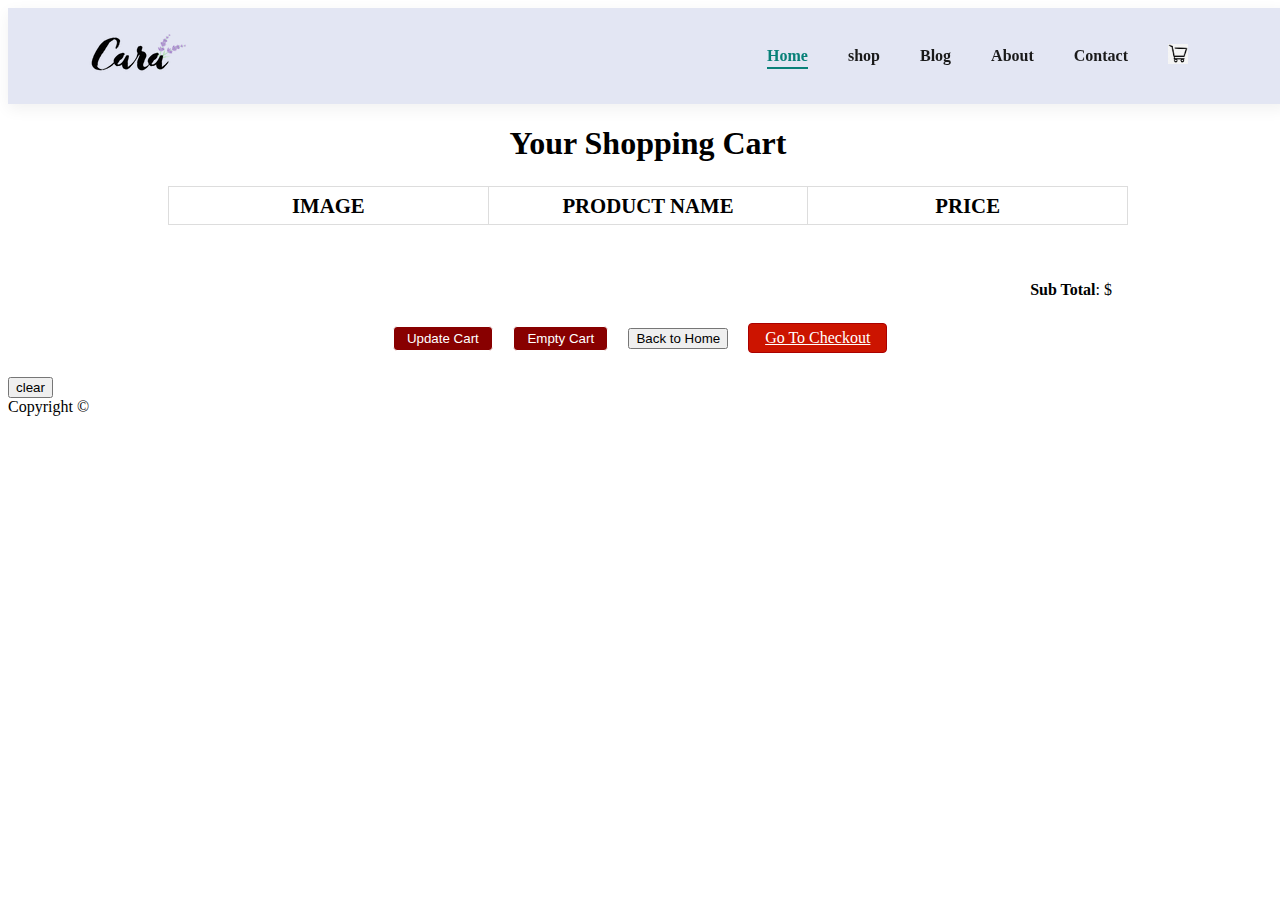
==== cart.html @ 06993d11 "update" ====
<!DOCTYPE html>
<html>
<head>
<title>Your Shopping Cart</title>
<meta charset="utf-8" />
<link rel="stylesheet" href="kumar.css">
<link rel="stylesheet" href="cart.css" media="screen" type="text/css" />
<script type="text/javascript" src="http://ajax.googleapis.com/ajax/libs/jquery/2.0.3/jquery.min.js"></script>
<script type="text/javascript" src="kk.js"></script>
</head>

<body onload="displayCart()">
	<section id="header">
        <a href="#"><img src="img/logo.png" class="logo"></a>
        <div>
            <ul id="navbar"><!DOCTYPE html>
				<html>
				<head>
					<title>Cart Page</title>
					<script src="new.js">
						
					</script>
				</head>
				
				
				
				
				
                <li><a class="active" href="index.html">Home</a></li>
                <li><a href="shop.html">shop</a></li>
                <li><a href="blog.html">Blog</a></li>
                <li><a href="about.html">About</a></li>
                <li><a href="contact.html">Contact</a></li>
                <li><a href="cart.html"><img class="cartIcon" src="a.jpg"></a></li>

            </ul>
        </div>
    </section>

<div id="site">
	
	<div id="content">
		<h1>Your Shopping Cart</h1>
		<form id="shopping-cart" action="cart.html" method="post">
			<table class="shopping-cart"  id="cartTable">
			 
			  

			</table>
			<div class="cartItemsPrint">
				<ul id="cartList"></ul>
				<ul id="cartPrice"></ul>
			</div>
			
				
			
				
			<p id="sub-total">
				<strong>Sub Total</strong>: $<span id="totalPrice"></span>
			</p>
			<ul id="shopping-cart-actions">
				<li>
					<input type="submit" name="update" id="update-cart" class="btn" value="Update Cart" />
				</li>
				<li>
					<input type="submit" name="delete" id="empty-cart" class="btn" value="Empty Cart" />
				</li>
				<li>
					<button onclick=" window.location.href='kumar.html';">Back to Home</button>
				</li>
				<li>
					<a href="checkout.html" class="btn">Go To Checkout</a>
				</li>
			</ul>
		</form>
	</div>
	
	

</div>
<button onclick="clearCart(); window.location.href='kumar.html';">clear</button>
<footer id="site-info">
		Copyright &copy; 
	</footer>

</body>
</html>
---- kumar.css ----
.section-p1{
    padding: 40px 80px;
}
.section-m1{
    margin: 40px 0;
}
.cartIcon{
    width: 20px;
    height: 20px;
}
button.normal{
    font-size: 14px;
    font-weight: 600;
    padding: 15px 30px;
    color: #000;
    background-color: #fff;
    border-radius: 4px;
    cursor: pointer;
    border: none;
    outline: none;
    transition: 0.2s; 
}
button.white{
    font-size: 13px;
    font-weight: 600;
    padding: 11px 18px;
    color: #fff;
    background-color: transparent;
    
    cursor: pointer;
    border: 1px solid white;
    outline: none;
    transition: 0.2s; 
}
body{
    width: 100%;
}
#header {
    display: flex;
    align-items: center;
    justify-content: space-between;
    padding: 20px 80px;
    background-color: #E3E6F3;
    box-shadow: 0 5PX 15PX rgba(0, 0, 0, 0.06);
    z-index: 999;
    position: sticky;
    top: 0;
    left: 0;
}
#navbar{
    display: flex;
    align-items: center;
    justify-content: center;
    
}
#navbar li{
    list-style: none;
    padding: 0 20px;
    position: relative;
}
#navbar li a{
    text-decoration: none;
    font-size: 16px;
    font-weight: 600;
    color: #1a1a1a;
    transition: 0.3s ease;
}
#navbar li a:hover{
    color: #088178;
    
}
#navbar li a.active{
    color: #088178;  
}
#navbar li a.active::after,#navbar li a:hover::after{
    content: "";
    width:50%;
    height: 2px;
    background-color: #088178;
    position: absolute;
    bottom: -4px;
    left: 20px;
}
#hero{
    background-image: url("img/hero4.png");
    height: 90vh;
    width: 100%;
    background-size: cover;
    background-position: top 25% right 0;
    padding: 0 80px;
    display: flex;
    flex-direction: column;
    align-items: flex-start;
    justify-content: center;
}
#hero  h4{
    padding-bottom: 15px;
}
#hero h1{
    color:#088178;
}
#hero button{
    background-image: url("img/button.png");
    background-color: transparent;
    color: #088178;
    border: 0;
    padding: 14px 80px 14px 65px;
    background-repeat: no-repeat;
    cursor: pointer;
    font-weight: 700;
    font-size: 15px;
}
#feature{
    display: flex;
    align-items: center;
    justify-content: space-between;
    flex-wrap: wrap;
}
#feature .fe-box{
    width: 180px;
    text-align: center;
    padding: 25px 15px;
    box-shadow: 20px 20px 34px rgba(0, 0, 0, 0.06);
    border: 1px solid #cce7d0;
    border-radius: 4px;
    margin: 15px 0;
}
#feature .fe-box:hover{
    box-shadow: 10px 10px 54px rgba(70, 62,221, 0.5);
}
#feature .fe-box h6{
    display: inline-block ;
    padding: 9px 8px 6px 8px;
    line-height: 1;
    border-radius: 4px;
    color: #088178;
    background-color: #fddde4;
}
#product1{
    text-align: center;
}
#product1 .pro-container{
    display: flex;
   
    justify-content: space-between;
    padding-top: 20px;
    flex-wrap: wrap;
}
#product1 .pro{
    width: 23%;
    min-width: 250px;
    padding: 10px 12px;
    border: 1px solid #cce7d0;
    border-radius: 25px;
    cursor:pointer;
    box-shadow: 20px 20px 30px rgba(0,0,0,0.02);
    margin: 15px 0;
    transition: 0.2s ease;
}
#product1 .pro:hover{
    box-shadow: 20px 20px 30px rgba(0,0,0,0.5);
}
#product1 .pro img{
    width: 100%;
    border-radius: 20px;
}
#product1 .pro .des{
    text-align: center;
    padding:10px 0;
}
#product1 .pro .des span{
    color: #606063;
    font-size: 12px;
    align-items: center;
}
#product1 .pro .des h5{
    padding-top: 7px;
    color: #1a1a1a;
    font-size: 14px;
   
}
#product1 .pro .des i{
    font-size: 12px;
    color: rgb(243,181,25);
}
#product1 .pro .des h4{
    padding-top: 7px;
    font-size: 15px;
    font-weight: 700;
    color: #088178;
}
#banner{
    display: flex;
    flex-direction: column;
    justify-content: center;
    align-items: center;
    text-align: center;
    background-image: url(img/banner/b2.jpg);
    width: 100%;
    height: 40vh;
    background-size: cover;
    background-position: center;
}
#banner h4{
    color: #fff;
    font-size: 16px;
}
#banner h2{
    color: #fff;
    font-size: 30px;
    padding: 10px;
}
#banner span{
    color: red;
}
#banner button:hover{
    background-color: green;
    
}
#sm-banner {
    display: flex;
    justify-content:space-between;
    flex-wrap: wrap;
    margin-left: 20px;
}
#sm-banner .banner-box{
    display: flex;
    flex-direction: column;
    justify-content: center;
    align-items: center;
    text-align: center;
    background-image: url(img/banner/b17.jpg);
    width: 580px;
    height: 50vh;
    background-size: cover;
    background-position: center;
}
#sm-banner .banner-box2{
    display: flex;
    flex-direction: column;
    justify-content: center;
    align-items: center;
    text-align: center;
    background-image: url(img/banner/b10.jpg);
    width: 580px;
    height: 50vh;
    background-size: cover;
    background-position: center;
}
#sm-banner h4{
    color: #fff;
    font-size: 20px;
    font-weight: 300;
}
#sm-banner h2{
    color: #fff;
    font-size: 28px;
    font-weight: 800;
}
#sm-banner span{
    color: #fff;
    font-size: 14px;
    font-weight: 500;
    padding-bottom: 15px;
}
#sm-banner .banner-box:hover button{
    background-color: green;
    border: 1 px solid green;
}
#sm-banner .banner-box2:hover button{
    background-color: green;
    border: 1 px solid green;
}

#banner3 .banner-box{
    display: flex;
    flex-direction: column;
    justify-content: center;
    align-items: center;
    text-align: center;
    background-image: url(img/banner/b7.jpg);
    width: 30%;
    height: 30vh;
    background-size: cover;
    background-position: center;
    padding: 20px;
    margin: 20px;
    
}
#banner3 .banner-box3{
    background-image: url(img/banner/b10.jpg);
}
#banner3 h2{
    color: white;
    font-weight: 900;
    font-size: 22px;
}
#banner3 h3{
    color: rgb(234, 44, 44);
    font-weight: 800;
    font-size: 15px;
}
#banner3{
    display: flex;
}
#banner3 .banner-box4{
    background-image: url("img/banner/b4.jpg");
}
.banner-box2{
    background-image: url("img/banner/b10.jpg");
}
#newsletter{
    display: flex;
    justify-content: space-between;
    flex-wrap: wrap;
    align-items: center;
     background-image: url("img/banner/b4.jpg");
    background-repeat: no-repeat;
    background-position: 20% 30%;
    background-color: rgb(151, 160, 136);
    padding-right: 90px;
    padding-left: 50px;
    margin-left: 20px;
    margin-right: 20px;
    
}
#newsletter h4{
    font-size: 22px;
    font-weight: 700;
    color: #fff;
}
#newsletter p{
    font-size: 14px;
    font-weight: 600;
    color:#fff;
}
---- cart.css ----
#site {
	max-width: 960px;
	margin: 0 auto;
	padding: 0 1em;
}
#content > h1,
#checkout-order-form h2 {
	font-size: 2em;
	text-align: center;
}
#shopping-cart {
	margin: 1.5em 0;
}
.shopping-cart {
	border: 1px solid #ddd;
	border-collapse: collapse;
	border-spacing: 0;
	width: 100%;
	table-layout: fixed;
}

.shopping-cart th {
	font-size: 1.3em;
	padding: 0.3em;
	width: 33.3%;
	border: 1px solid #ddd;
	text-transform: uppercase;
}

.shopping-cart td {
	padding: 0.3em;
	width: 33.3%;
	border: 1px solid #ddd;
}

.shopping-cart tr:nth-child(even) {
	background: #fafafa;
}

.shopping-cart td.pdelete {
	text-align: center;
}
#sub-total, #shipping {
	margin: 1.5em 0;
	text-align: right;
}

#sub-total span,
#shipping span {
	margin-left: 1em;
}
#pricing #sub-total,
#pricing #shipping {
	margin: 1em 0;
}
#shopping-cart-actions {
	margin: 1.5em 0;
	padding: 0;
	list-style: none;
	text-align: center;
}

#shopping-cart-actions li {
	display: inline-block;
	margin-right: 1em;
}
.btn{
	display: inline-block;
	background: #800;
	color: white;
	
	padding: 0.3em 1em;
	text-align: center;
	border-radius: 4px;
	border: 1px solid white;
}
a.btn {
	display: inline-block;
	background: #cc1400;
	color: #fff;
	font: 1em 'PT Serif', serif;
	padding: 0.3em 1em;
	text-align: center;
	border-radius: 4px;
	border: 1px solid #a00;
}
.cartItemsPrint{
	display: flex;
}
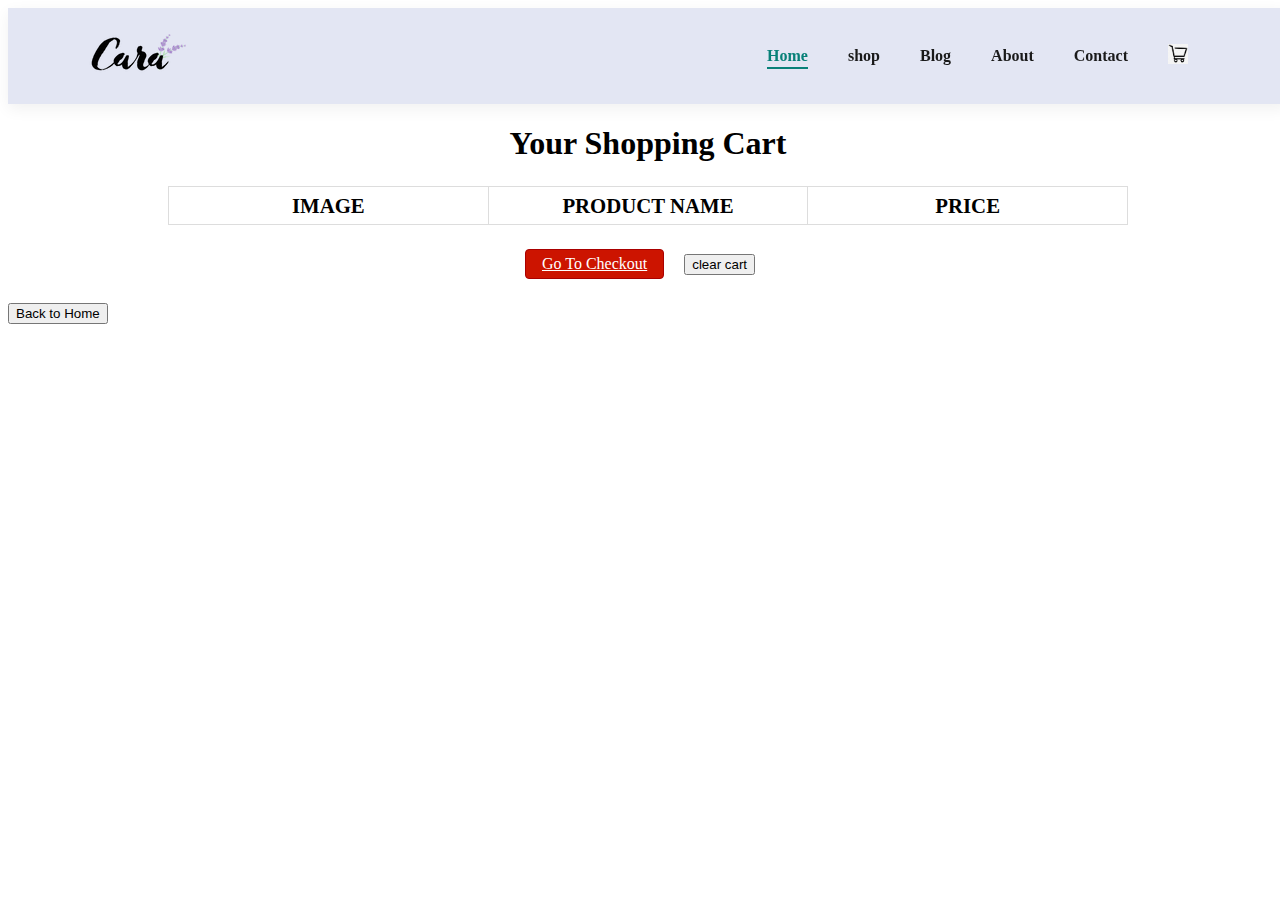
==== commit 5d07a4b9: "change" ====
--- a/cart.html
+++ b/cart.html
@@ -3,10 +3,10 @@
 <head>
 <title>Your Shopping Cart</title>
 <meta charset="utf-8" />
-<link rel="stylesheet" href="kumar.css">
+<link rel="stylesheet" href="style.css">
 <link rel="stylesheet" href="cart.css" media="screen" type="text/css" />
 <script type="text/javascript" src="http://ajax.googleapis.com/ajax/libs/jquery/2.0.3/jquery.min.js"></script>
-<script type="text/javascript" src="kk.js"></script>
+<script type="text/javascript" src="script.js"></script>
 </head>
 
 <body onload="displayCart()">
@@ -17,9 +17,7 @@
 				<html>
 				<head>
 					<title>Cart Page</title>
-					<script src="new.js">
-						
-					</script>
+				
 				</head>
 				
 				
@@ -27,7 +25,7 @@
 				
 				
                 <li><a class="active" href="index.html">Home</a></li>
-                <li><a href="shop.html">shop</a></li>
+                <li><a href="index.html#product1">shop</a></li>
                 <li><a href="blog.html">Blog</a></li>
                 <li><a href="about.html">About</a></li>
                 <li><a href="contact.html">Contact</a></li>
@@ -42,35 +40,30 @@
 	<div id="content">
 		<h1>Your Shopping Cart</h1>
 		<form id="shopping-cart" action="cart.html" method="post">
-			<table class="shopping-cart"  id="cartTable">
+			
+			  <table class="shopping-cart"  id="cartTable">
 			 
 			  
 
-			</table>
-			<div class="cartItemsPrint">
-				<ul id="cartList"></ul>
-				<ul id="cartPrice"></ul>
-			</div>
+			  </table>
+			  
+			  
+		   <div id="chechTotal" class="pricing">
+  
+		   </div>
 			
+			
+			
+			<ul id="shopping-cart-actions">
 				
-			
-				
-			<p id="sub-total">
-				<strong>Sub Total</strong>: $<span id="totalPrice"></span>
-			</p>
-			<ul id="shopping-cart-actions">
-				<li>
-					<input type="submit" name="update" id="update-cart" class="btn" value="Update Cart" />
-				</li>
-				<li>
-					<input type="submit" name="delete" id="empty-cart" class="btn" value="Empty Cart" />
-				</li>
-				<li>
-					<button onclick=" window.location.href='kumar.html';">Back to Home</button>
-				</li>
 				<li>
 					<a href="checkout.html" class="btn">Go To Checkout</a>
+					
+					
 				</li>
+				<li><button onclick="clearCart(); window.location.href='kumar.html';">clear cart</button>
+				</li>
+
 			</ul>
 		</form>
 	</div>
@@ -78,10 +71,9 @@
 	
 
 </div>
-<button onclick="clearCart(); window.location.href='kumar.html';">clear</button>
-<footer id="site-info">
-		Copyright &copy; 
-	</footer>
+<button onclick=" window.location.href='index.html'">Back to Home</button>
+
+
 
 </body>
 </html>	
--- a/style.css
+++ b/style.css
@@ -0,0 +1,337 @@
+
+.section-p1{
+    padding: 40px 80px;
+}
+.section-m1{
+    margin: 40px 0;
+}
+.cartIcon{
+    width: 20px;
+    height: 20px;
+}
+button.normal{
+    font-size: 14px;
+    font-weight: 600;
+    padding: 15px 30px;
+    color: #000;
+    background-color: #fff;
+    border-radius: 4px;
+    cursor: pointer;
+    border: none;
+    outline: none;
+    transition: 0.2s; 
+}
+button.white{
+    font-size: 13px;
+    font-weight: 600;
+    padding: 11px 18px;
+    color: #fff;
+    background-color: transparent;
+    
+    cursor: pointer;
+    border: 1px solid white;
+    outline: none;
+    transition: 0.2s; 
+}
+body{
+    width: 100%;
+}
+#header {
+    display: flex;
+    align-items: center;
+    justify-content: space-between;
+    padding: 20px 80px;
+    background-color: #E3E6F3;
+    box-shadow: 0 5PX 15PX rgba(0, 0, 0, 0.06);
+    z-index: 999;
+    position: sticky;
+    top: 0;
+    left: 0;
+}
+#navbar{
+    display: flex;
+    align-items: center;
+    justify-content: center;
+    
+}
+#navbar li{
+    list-style: none;
+    padding: 0 20px;
+    position: relative;
+}
+#navbar li a{
+    text-decoration: none;
+    font-size: 16px;
+    font-weight: 600;
+    color: #1a1a1a;
+    transition: 0.3s ease;
+}
+#navbar li a:hover{
+    color: #088178;
+    
+}
+#navbar li a.active{
+    color: #088178;  
+}
+#navbar li a.active::after,#navbar li a:hover::after{
+    content: "";
+    width:50%;
+    height: 2px;
+    background-color: #088178;
+    position: absolute;
+    bottom: -4px;
+    left: 20px;
+}
+#hero{
+    background-image: url("img/hero4.png");
+    height: 90vh;
+    width: 100%;
+    background-size: cover;
+    background-position: top 25% right 0;
+    padding: 0 80px;
+    display: flex;
+    flex-direction: column;
+    align-items: flex-start;
+    justify-content: center;
+}
+#hero  h4{
+    padding-bottom: 15px;
+}
+#hero h1{
+    color:#088178;
+}
+#hero button{
+    background-image: url("img/button.png");
+    background-color: transparent;
+    color: #088178;
+    border: 0;
+    padding: 14px 80px 14px 65px;
+    background-repeat: no-repeat;
+    cursor: pointer;
+    font-weight: 700;
+    font-size: 15px;
+}
+#feature{
+    display: flex;
+    align-items: center;
+    justify-content: space-between;
+    flex-wrap: wrap;
+}
+#feature .fe-box{
+    width: 180px;
+    text-align: center;
+    padding: 25px 15px;
+    box-shadow: 20px 20px 34px rgba(0, 0, 0, 0.06);
+    border: 1px solid #cce7d0;
+    border-radius: 4px;
+    margin: 15px 0;
+}
+#feature .fe-box:hover{
+    box-shadow: 10px 10px 54px rgba(70, 62,221, 0.5);
+}
+#feature .fe-box h6{
+    display: inline-block ;
+    padding: 9px 8px 6px 8px;
+    line-height: 1;
+    border-radius: 4px;
+    color: #088178;
+    background-color: #fddde4;
+}
+#product1{
+    text-align: center;
+}
+#product1 .pro-container{
+    display: flex;
+   
+    justify-content: space-between;
+    padding-top: 20px;
+    flex-wrap: wrap;
+}
+#product1 .pro{
+    width: 23%;
+    min-width: 250px;
+    padding: 10px 12px;
+    border: 1px solid #cce7d0;
+    border-radius: 25px;
+    cursor:pointer;
+    box-shadow: 20px 20px 30px rgba(0,0,0,0.02);
+    margin: 15px 0;
+    transition: 0.2s ease;
+}
+#product1 .pro:hover{
+    box-shadow: 20px 20px 30px rgba(0,0,0,0.5);
+}
+#product1 .pro img{
+    width: 100%;
+    border-radius: 20px;
+}
+#product1 .pro .des{
+    text-align: center;
+    padding:10px 0;
+}
+#product1 .pro .des span{
+    color: #606063;
+    font-size: 12px;
+    align-items: center;
+}
+#product1 .pro .des h5{
+    padding-top: 7px;
+    color: #1a1a1a;
+    font-size: 14px;
+   
+}
+#product1 .pro .des i{
+    font-size: 12px;
+    color: rgb(243,181,25);
+}
+#product1 .pro .des h4{
+    padding-top: 7px;
+    font-size: 15px;
+    font-weight: 700;
+    color: #088178;
+}
+#banner{
+    display: flex;
+    flex-direction: column;
+    justify-content: center;
+    align-items: center;
+    text-align: center;
+    background-image: url(img/banner/b2.jpg);
+    width: 100%;
+    height: 40vh;
+    background-size: cover;
+    background-position: center;
+}
+#banner h4{
+    color: #fff;
+    font-size: 16px;
+}
+#banner h2{
+    color: #fff;
+    font-size: 30px;
+    padding: 10px;
+}
+#banner span{
+    color: red;
+}
+#banner button:hover{
+    background-color: green;
+    
+}
+#sm-banner {
+    display: flex;
+    justify-content:space-between;
+    flex-wrap: wrap;
+    margin-left: 20px;
+}
+#sm-banner .banner-box{
+    display: flex;
+    flex-direction: column;
+    justify-content: center;
+    align-items: center;
+    text-align: center;
+    background-image: url(img/banner/b17.jpg);
+    width: 580px;
+    height: 50vh;
+    background-size: cover;
+    background-position: center;
+}
+#sm-banner .banner-box2{
+    display: flex;
+    flex-direction: column;
+    justify-content: center;
+    align-items: center;
+    text-align: center;
+    background-image: url(img/banner/b10.jpg);
+    width: 580px;
+    height: 50vh;
+    background-size: cover;
+    background-position: center;
+}
+#sm-banner h4{
+    color: #fff;
+    font-size: 20px;
+    font-weight: 300;
+}
+#sm-banner h2{
+    color: #fff;
+    font-size: 28px;
+    font-weight: 800;
+}
+#sm-banner span{
+    color: #fff;
+    font-size: 14px;
+    font-weight: 500;
+    padding-bottom: 15px;
+}
+#sm-banner .banner-box:hover button{
+    background-color: green;
+    border: 1 px solid green;
+}
+#sm-banner .banner-box2:hover button{
+    background-color: green;
+    border: 1 px solid green;
+}
+
+#banner3 .banner-box{
+    display: flex;
+    flex-direction: column;
+    justify-content: center;
+    align-items: center;
+    text-align: center;
+    background-image: url(img/banner/b7.jpg);
+    width: 30%;
+    height: 30vh;
+    background-size: cover;
+    background-position: center;
+    padding: 20px;
+    margin: 20px;
+    
+}
+#banner3 .banner-box3{
+    background-image: url(img/banner/b10.jpg);
+}
+#banner3 h2{
+    color: white;
+    font-weight: 900;
+    font-size: 22px;
+}
+#banner3 h3{
+    color: rgb(234, 44, 44);
+    font-weight: 800;
+    font-size: 15px;
+}
+#banner3{
+    display: flex;
+}
+#banner3 .banner-box4{
+    background-image: url("img/banner/b4.jpg");
+}
+.banner-box2{
+    background-image: url("img/banner/b10.jpg");
+}
+#newsletter{
+    display: flex;
+    justify-content: space-between;
+    flex-wrap: wrap;
+    align-items: center;
+     background-image: url("img/banner/b4.jpg");
+    background-repeat: no-repeat;
+    background-position: 20% 30%;
+    background-color: rgb(151, 160, 136);
+    padding-right: 90px;
+    padding-left: 50px;
+    margin-left: 20px;
+    margin-right: 20px;
+    
+}
+#newsletter h4{
+    font-size: 22px;
+    font-weight: 700;
+    color: #fff;
+}
+#newsletter p{
+    font-size: 14px;
+    font-weight: 600;
+    color:#fff;
+}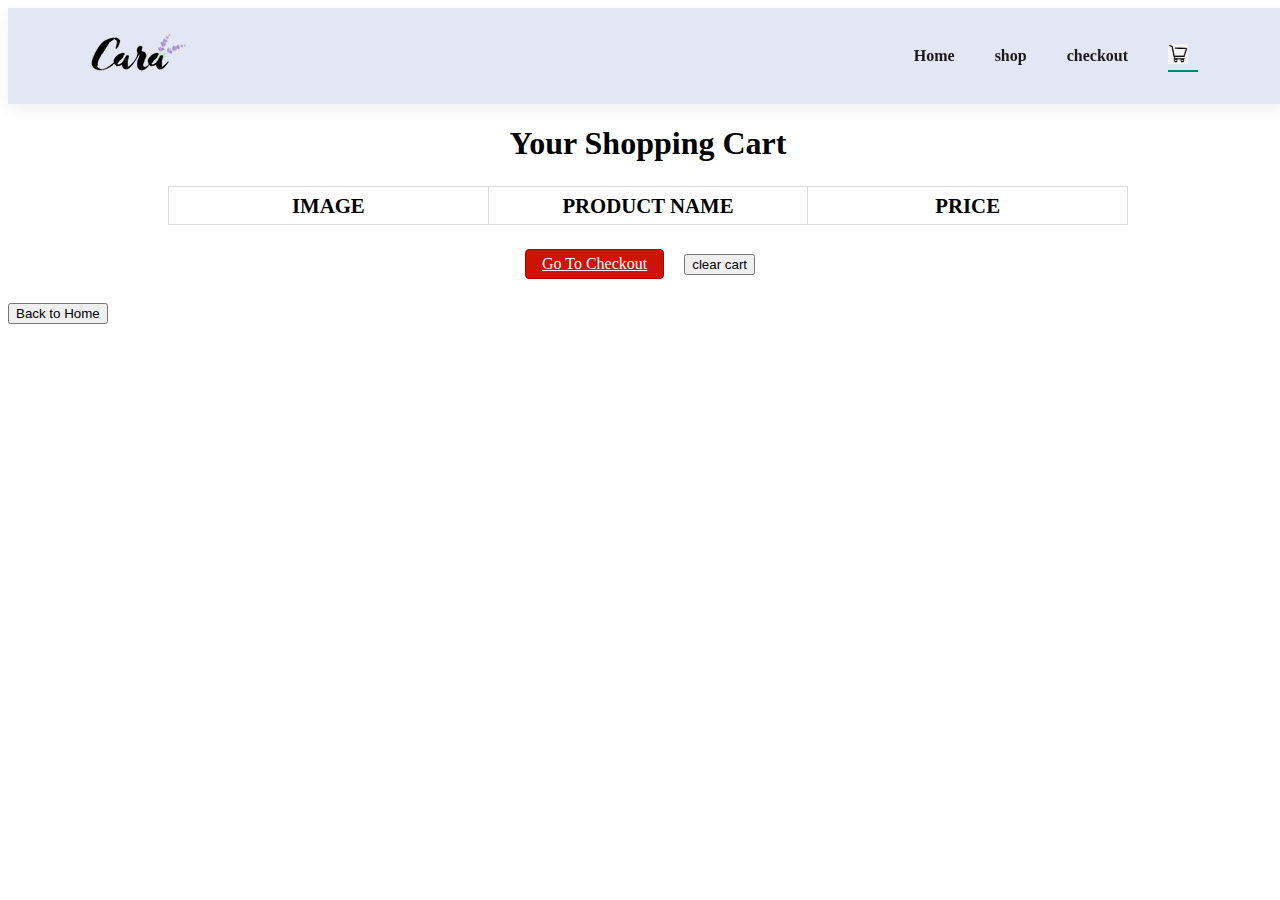
==== commit d339480e: "change" ====
--- a/cart.html
+++ b/cart.html
@@ -11,7 +11,7 @@
 
 <body onload="displayCart()">
 	<section id="header">
-        <a href="#"><img src="img/logo.png" class="logo"></a>
+        <a href="index.html"><img src="img/logo.png" class="logo"></a>
         <div>
             <ul id="navbar"><!DOCTYPE html>
 				<html>
@@ -24,12 +24,10 @@
 				
 				
 				
-                <li><a class="active" href="index.html">Home</a></li>
-                <li><a href="index.html#product1">shop</a></li>
-                <li><a href="blog.html">Blog</a></li>
-                <li><a href="about.html">About</a></li>
-                <li><a href="contact.html">Contact</a></li>
-                <li><a href="cart.html"><img class="cartIcon" src="a.jpg"></a></li>
+                <li><a  href="index.html">Home</a></li>
+                <li><a  href="index.html#product1">shop</a></li>
+				<li><a  href="checkout.html">checkout</a></li>
+                <li><a class="active"href="cart.html"><img class="cartIcon" src="a.jpg"></a></li>
 
             </ul>
         </div>
